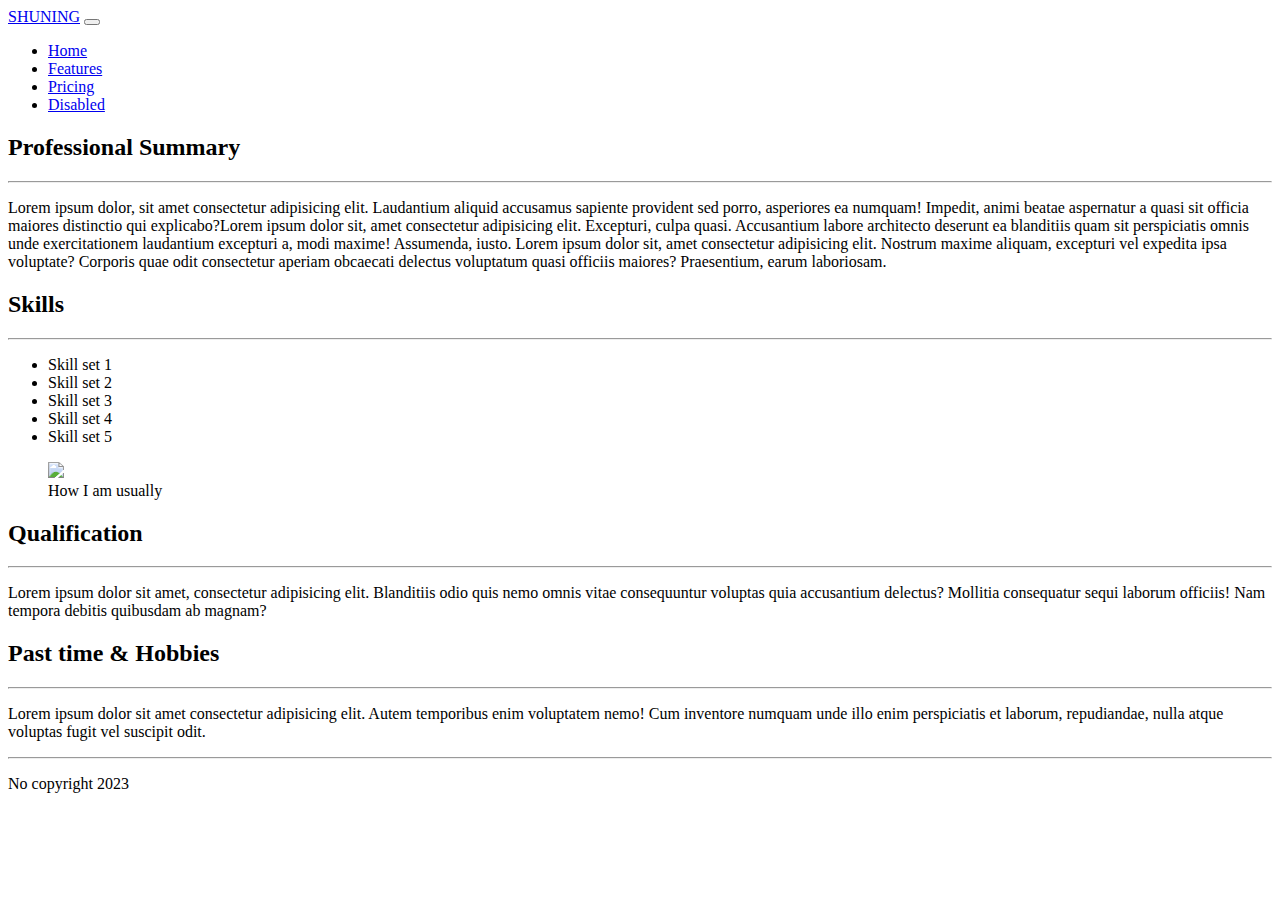
==== bio.html @ 4ac73ad7 "bio page" ====
<!DOCTYPE html>
<html lang="en">
<head>
    <meta charset="UTF-8">
    <meta http-equiv="X-UA-Compatible" content="IE=edge">
    <meta name="viewport" content="width=device-width, initial-scale=1.0">
    <link href="https://cdn.jsdelivr.net/npm/bootstrap@5.0.2/dist/css/bootstrap.min.css" rel="stylesheet" integrity="sha384-EVSTQN3/azprG1Anm3QDgpJLIm9Nao0Yz1ztcQTwFspd3yD65VohhpuuCOmLASjC" crossorigin="anonymous">
    <title>Shu Ning's Bio</title>
</head>
<body>
    <div class = "container, bg-warning.bg-gradient">
    
        <nav class="navbar navbar-expand-lg navbar-light bg-light">
            <div class="container-fluid">
              <a class="navbar-brand" href="#">SHUNING</a>
              <button class="navbar-toggler" type="button" data-bs-toggle="collapse" data-bs-target="#navbarNav" aria-controls="navbarNav" aria-expanded="false" aria-label="Toggle navigation">
                <span class="navbar-toggler-icon"></span>
              </button>
              <div class="collapse navbar-collapse" id="navbarNav">
                <ul class="navbar-nav">
                  <li class="nav-item">
                    <a class="nav-link active" aria-current="page" href="#">Home</a>
                  </li>
                  <li class="nav-item">
                    <a class="nav-link" href="#">Features</a>
                  </li>
                  <li class="nav-item">
                    <a class="nav-link" href="#">Pricing</a>
                  </li>
                  <li class="nav-item">
                    <a class="nav-link disabled" href="#" tabindex="-1" aria-disabled="true">Disabled</a>
                  </li>
                </ul>
              </div>
            </div>
          </nav>

        <div class = "container-fluid">
            <h2> Professional Summary</h2>
            <hr>

            <p> Lorem ipsum dolor, sit amet consectetur adipisicing elit. Laudantium aliquid accusamus sapiente provident sed porro, asperiores ea numquam! Impedit, animi beatae aspernatur a quasi sit officia maiores distinctio qui explicabo?Lorem ipsum dolor sit, amet consectetur adipisicing elit. Excepturi, culpa quasi. Accusantium labore architecto deserunt ea blanditiis quam sit perspiciatis omnis unde exercitationem laudantium excepturi a, modi maxime! Assumenda, iusto. Lorem ipsum dolor sit, amet consectetur adipisicing elit. Nostrum maxime aliquam, excepturi vel expedita ipsa voluptate? Corporis quae odit consectetur aperiam obcaecati delectus voluptatum quasi officiis maiores? Praesentium, earum laboriosam.</p>
        </div>

        <div class = "container-fluid">

        <div class = "row">
            <div class = "col">
                <h2> Skills</h2>
                <hr>
                <p> 
                    <ul>
                        <li class = "pt-2">Skill set 1</li>
                        <li class = "pt-2">Skill set 2</li>
                        <li class = "pt-2">Skill set 3</li>
                        <li class = "pt-2">Skill set 4</li>
                        <li class = "pt-2">Skill set 5</li>
                    </ul>
                </p>
            </div>


            <div class = "col">

                <div class = "text-center">
                    <p><figure>
                        <img src="./images/ox.jpg" class="img-fluid, mt-4"/>
                        <figcaption>How I am usually</figcaption>
                        </figure>
                    </p>
                </div>
                
            </div>

        </div>
        </div>

        <div class = "container-fluid">
        <div class = "row">
            <div class = "col">
                <h2>Qualification</h2>
                <hr>

                <p>Lorem ipsum dolor sit amet, consectetur adipisicing elit. Blanditiis odio quis nemo omnis vitae consequuntur voluptas quia accusantium delectus? Mollitia consequatur sequi laborum officiis! Nam tempora debitis quibusdam ab magnam?</p>

            </div>
            <div class = "col">
                <h2> Past time & Hobbies</h2>
                <hr>

                <p>Lorem ipsum dolor sit amet consectetur adipisicing elit. Autem temporibus enim voluptatem nemo! Cum inventore numquam unde illo enim perspiciatis et laborum, repudiandae, nulla atque voluptas fugit vel suscipit odit.</p>
            </div>
                

        </div>
        </div>
    </div>

<div>
    <footer>
        <hr>
        <p class="text-center" >No copyright 2023</p>
    </footer>
</div>





    <script src="https://cdn.jsdelivr.net/npm/bootstrap@5.0.2/dist/js/bootstrap.bundle.min.js" integrity="sha384-MrcW6ZMFYlzcLA8Nl+NtUVF0sA7MsXsP1UyJoMp4YLEuNSfAP+JcXn/tWtIaxVXM" crossorigin="anonymous"></script>
</body>
</html>
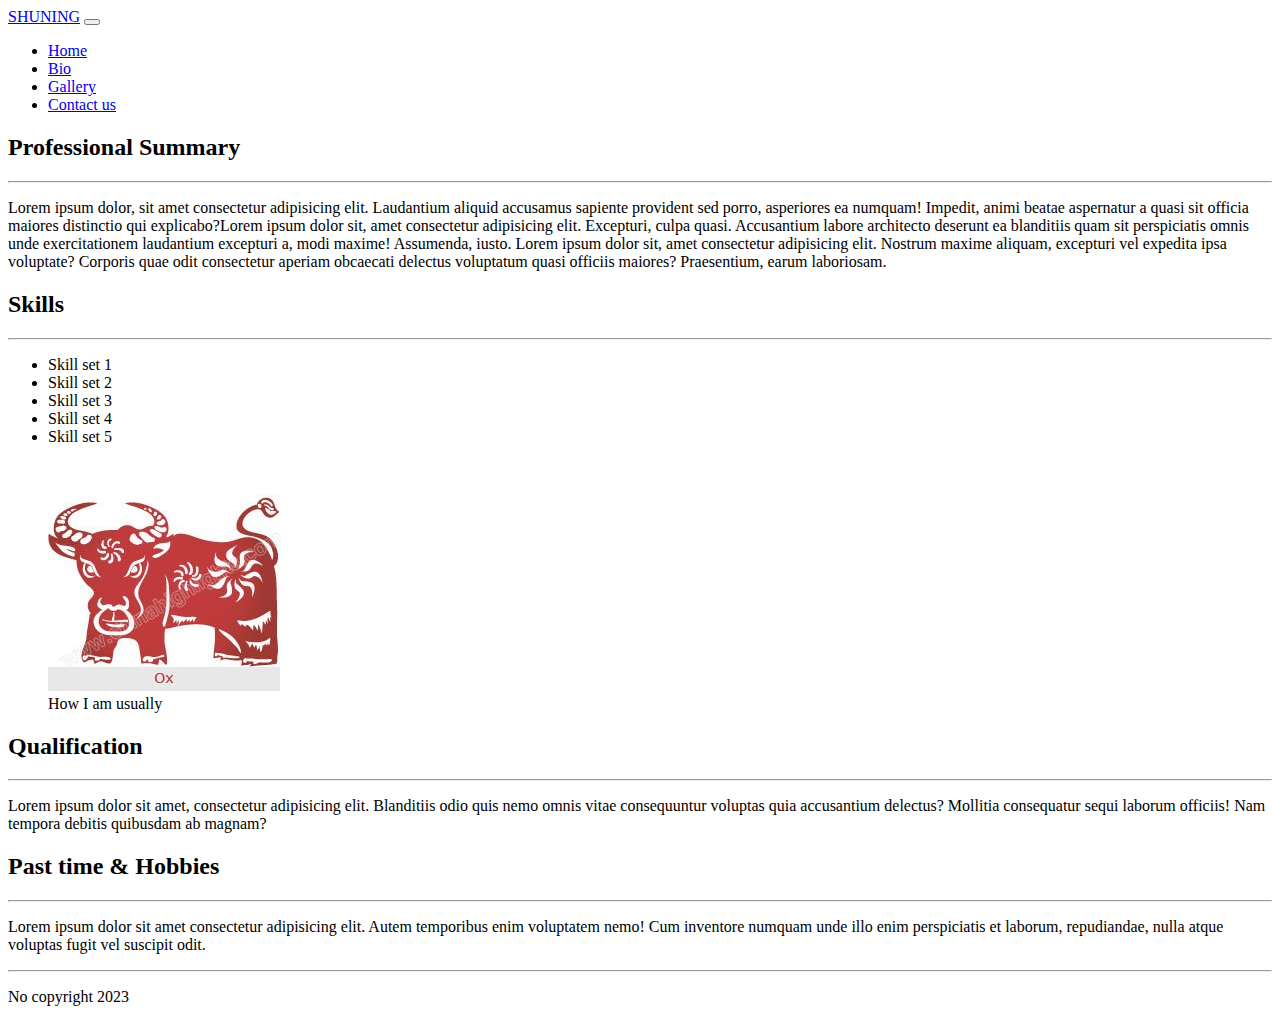
==== commit 5958cbe3: "full website v1.0" ====
--- a/bio.html
+++ b/bio.html
@@ -8,32 +8,33 @@
     <title>Shu Ning's Bio</title>
 </head>
 <body>
-    <div class = "container, bg-warning.bg-gradient">
-    
+    <div class = "container-fluid">
         <nav class="navbar navbar-expand-lg navbar-light bg-light">
             <div class="container-fluid">
               <a class="navbar-brand" href="#">SHUNING</a>
-              <button class="navbar-toggler" type="button" data-bs-toggle="collapse" data-bs-target="#navbarNav" aria-controls="navbarNav" aria-expanded="false" aria-label="Toggle navigation">
+              <button class="navbar-toggler" type="button" data-bs-toggle="collapse" data-bs-target="#navbarSupportedContent" aria-controls="navbarSupportedContent" aria-expanded="false" aria-label="Toggle navigation">
                 <span class="navbar-toggler-icon"></span>
               </button>
-              <div class="collapse navbar-collapse" id="navbarNav">
-                <ul class="navbar-nav">
+              <div class="collapse navbar-collapse" id="navbarSupportedContent">
+                <ul class="navbar-nav me-auto mb-2 mb-lg-0">
                   <li class="nav-item">
-                    <a class="nav-link active" aria-current="page" href="#">Home</a>
+                    <a class="nav-link active" aria-current="page" href="./home.html">Home</a>
                   </li>
                   <li class="nav-item">
-                    <a class="nav-link" href="#">Features</a>
+                    <a class="nav-link" href="#">Bio</a>
                   </li>
                   <li class="nav-item">
-                    <a class="nav-link" href="#">Pricing</a>
+                    <a class="nav-link" href="./gallery.html">Gallery</a>
                   </li>
                   <li class="nav-item">
-                    <a class="nav-link disabled" href="#" tabindex="-1" aria-disabled="true">Disabled</a>
+                    <a class="nav-link" href="./contact.html">Contact us</a>
                   </li>
+                  
                 </ul>
               </div>
             </div>
           </nav>
+          </div>
 
         <div class = "container-fluid">
             <h2> Professional Summary</h2>
